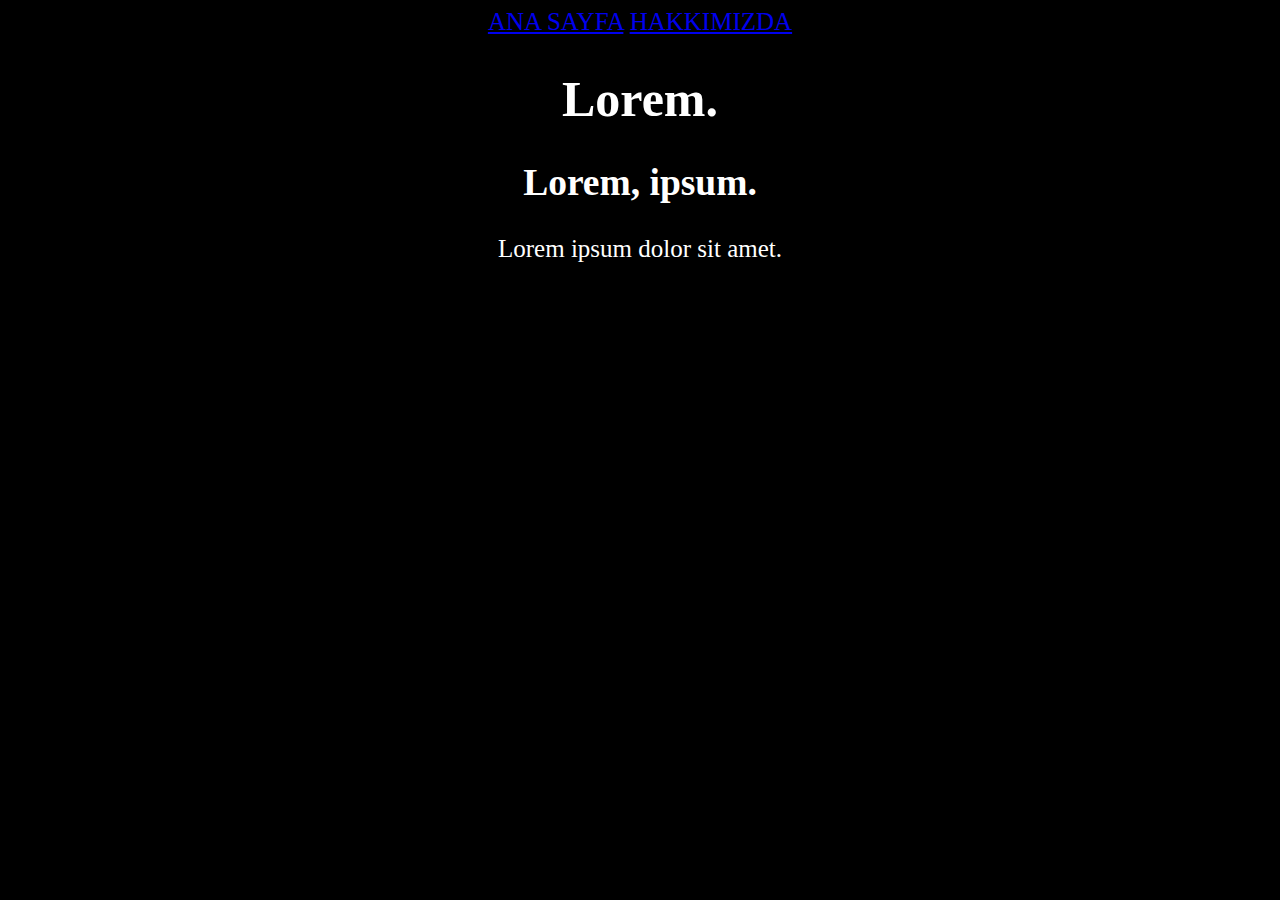
==== index.html @ dcd5b6d2 "patika css ödevi" ====
<!DOCTYPE html>
<html lang="tr">
<head>
    <meta charset="UTF-8">
    <title>CSS ÖDEVİ</title>
    <link rel="stylesheet" href="css/style.css">
</head>
<body>
    <a class="home" href="index.html">ANA SAYFA</a>
    <a class="hakkımda" href="about-us.html">HAKKIMIZDA</a>
   <h1>Lorem.</h1>
   <h2>Lorem, ipsum.</h2>
    <p>Lorem ipsum dolor sit amet.</p>
</body>
</html>
---- css/style.css ----
body{
    font-size: 25px;
    background-color: black;
    text-align: center;
}

.home {
    font-size: 25px;
    margin-left:auto;
      margin-right:auto;

      width:70%;
}
h1{
    color: white;
}
h2{
    color: white;
}
p{
    color: white;
}
.paragraf{
    color: white;
    margin-right: 500px;
}
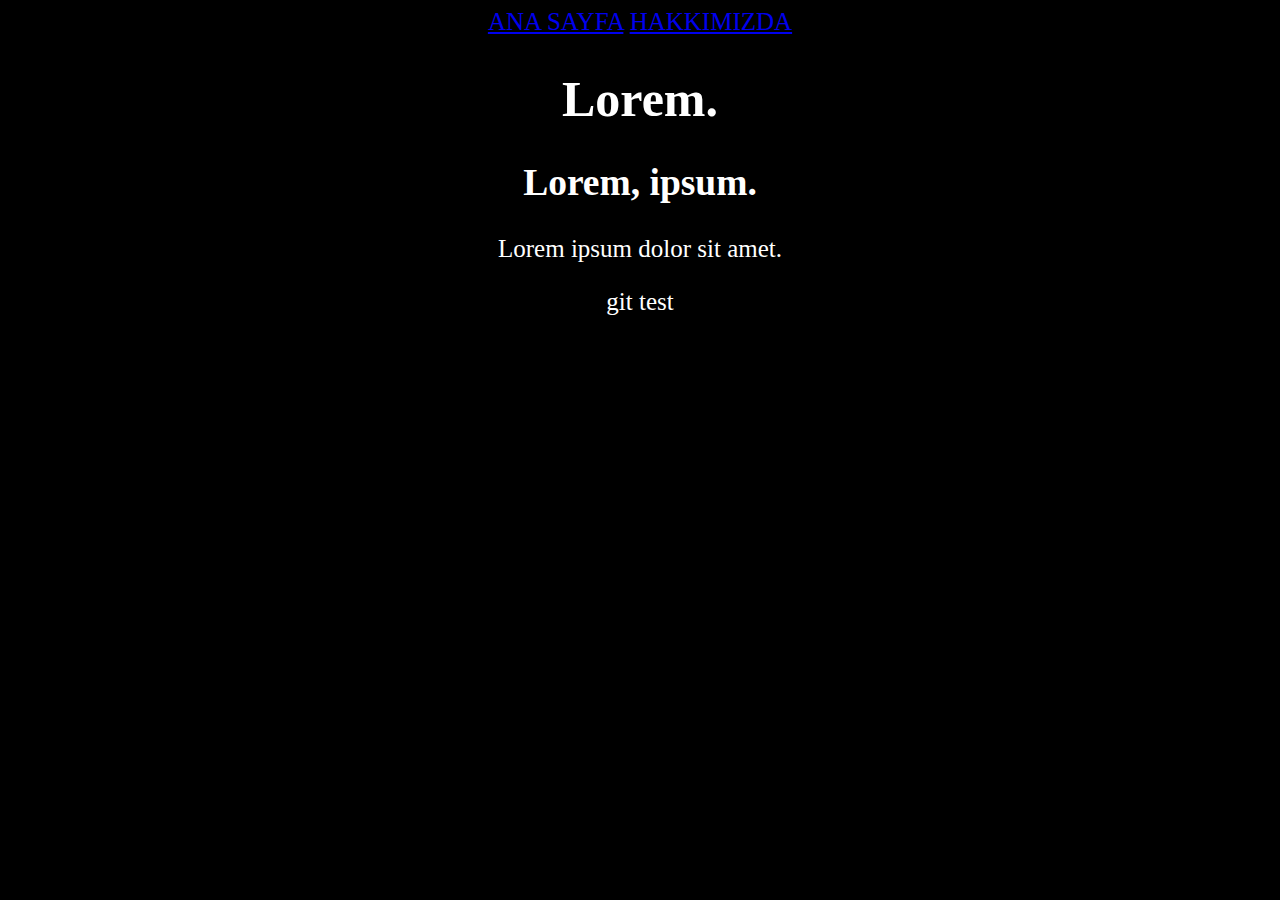
==== commit 4201f2ee: "test commit" ====
--- a/index.html
+++ b/index.html
@@ -11,5 +11,6 @@
    <h1>Lorem.</h1>
    <h2>Lorem, ipsum.</h2>
     <p>Lorem ipsum dolor sit amet.</p>
+    <p>git test</p>
 </body>
 </html>